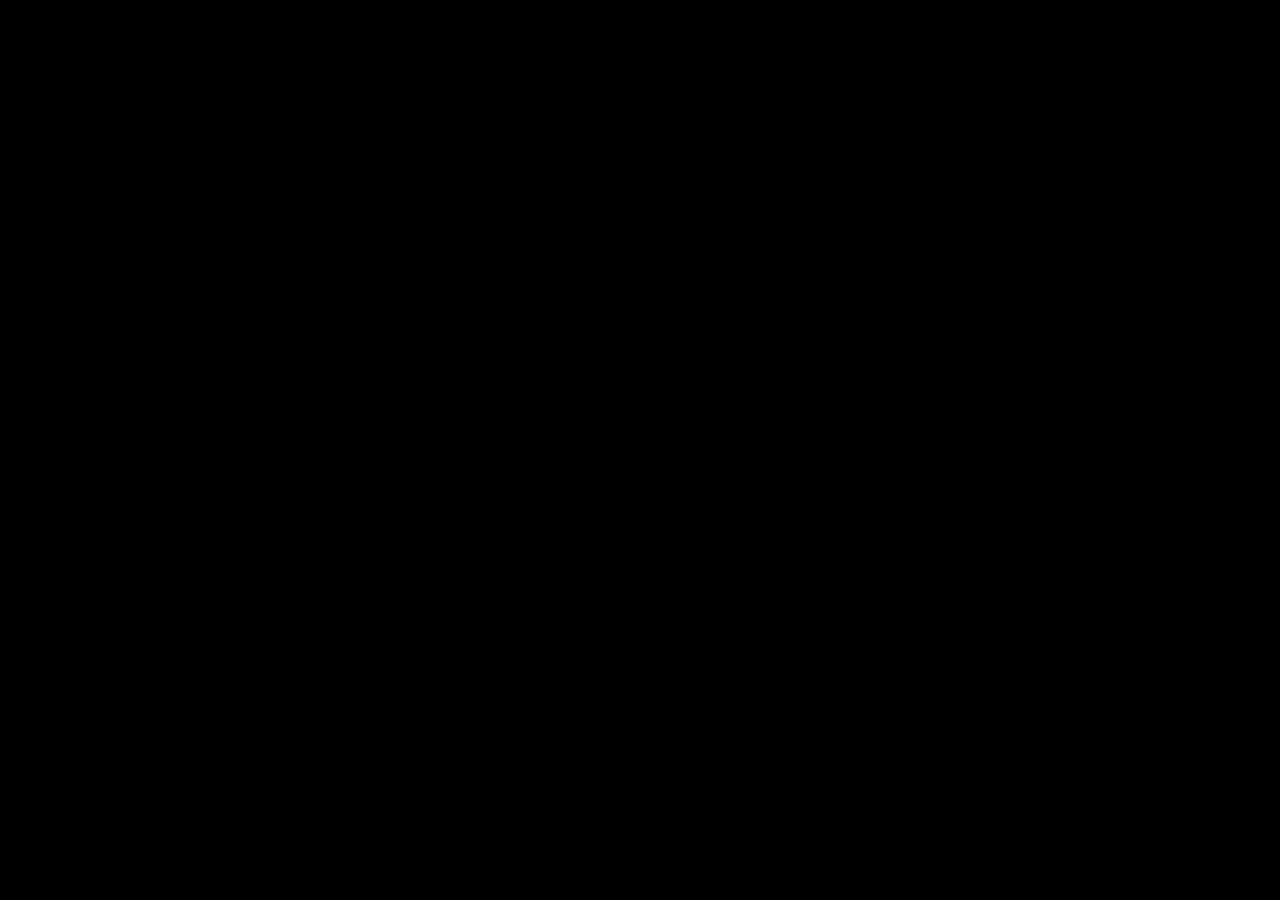
==== Project-1/index.html @ 9c371804 "First project" ====
<!DOCTYPE html>
<html lang="en">
<head>
  <meta charset="UTF-8">
  <meta name="viewport" content="width=device-width, initial-scale=1.0">
  <title>CSS-mastery projects</title>
  <link rel="icon" href="Images/heart.png" type="image/png">
  <link rel="shortcut icon" href="favicon.ico" type="image/x-icon">
  <link rel="stylesheet" href="style.css">
</head>
<body>

  <!-- project 1 : background mix-blend-mood  -->
<section></section>  
<section></section>
<section></section>
<section></section>
<section></section>
<div class="texting">Muhammad Zohaib</div>



  
</body>
</html>
---- Project-1/style.css ----
*,*::before,*::after{
  padding: 0;
  margin: 0;
  box-sizing: border-box;
  background-color: black;
  
}

.texting{
  position: fixed;
  top: 50%;  
  left: 50%;
  transform: translate(-50%,-50%);
  font-size: 4em;
  font-family: 'poppins',sans-serif;
  color: transparent;
  background-blend-mode: difference;
}
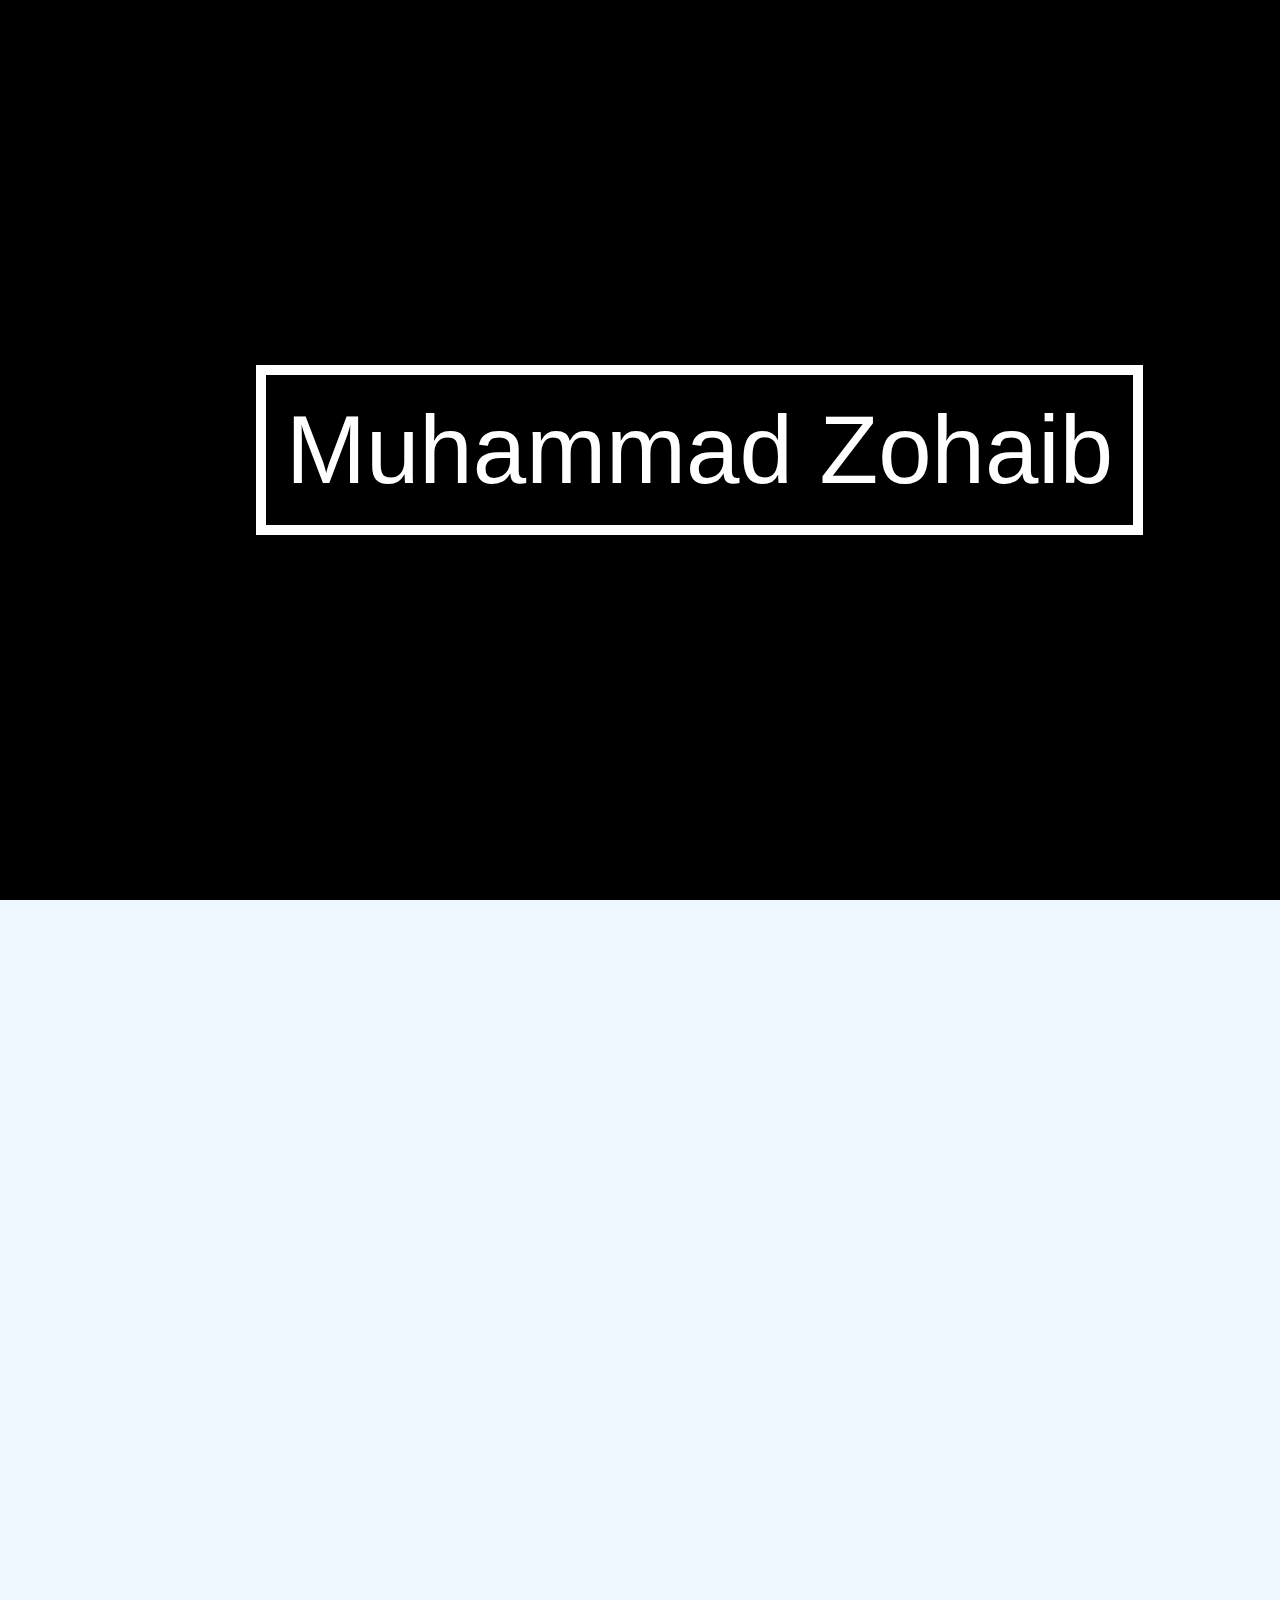
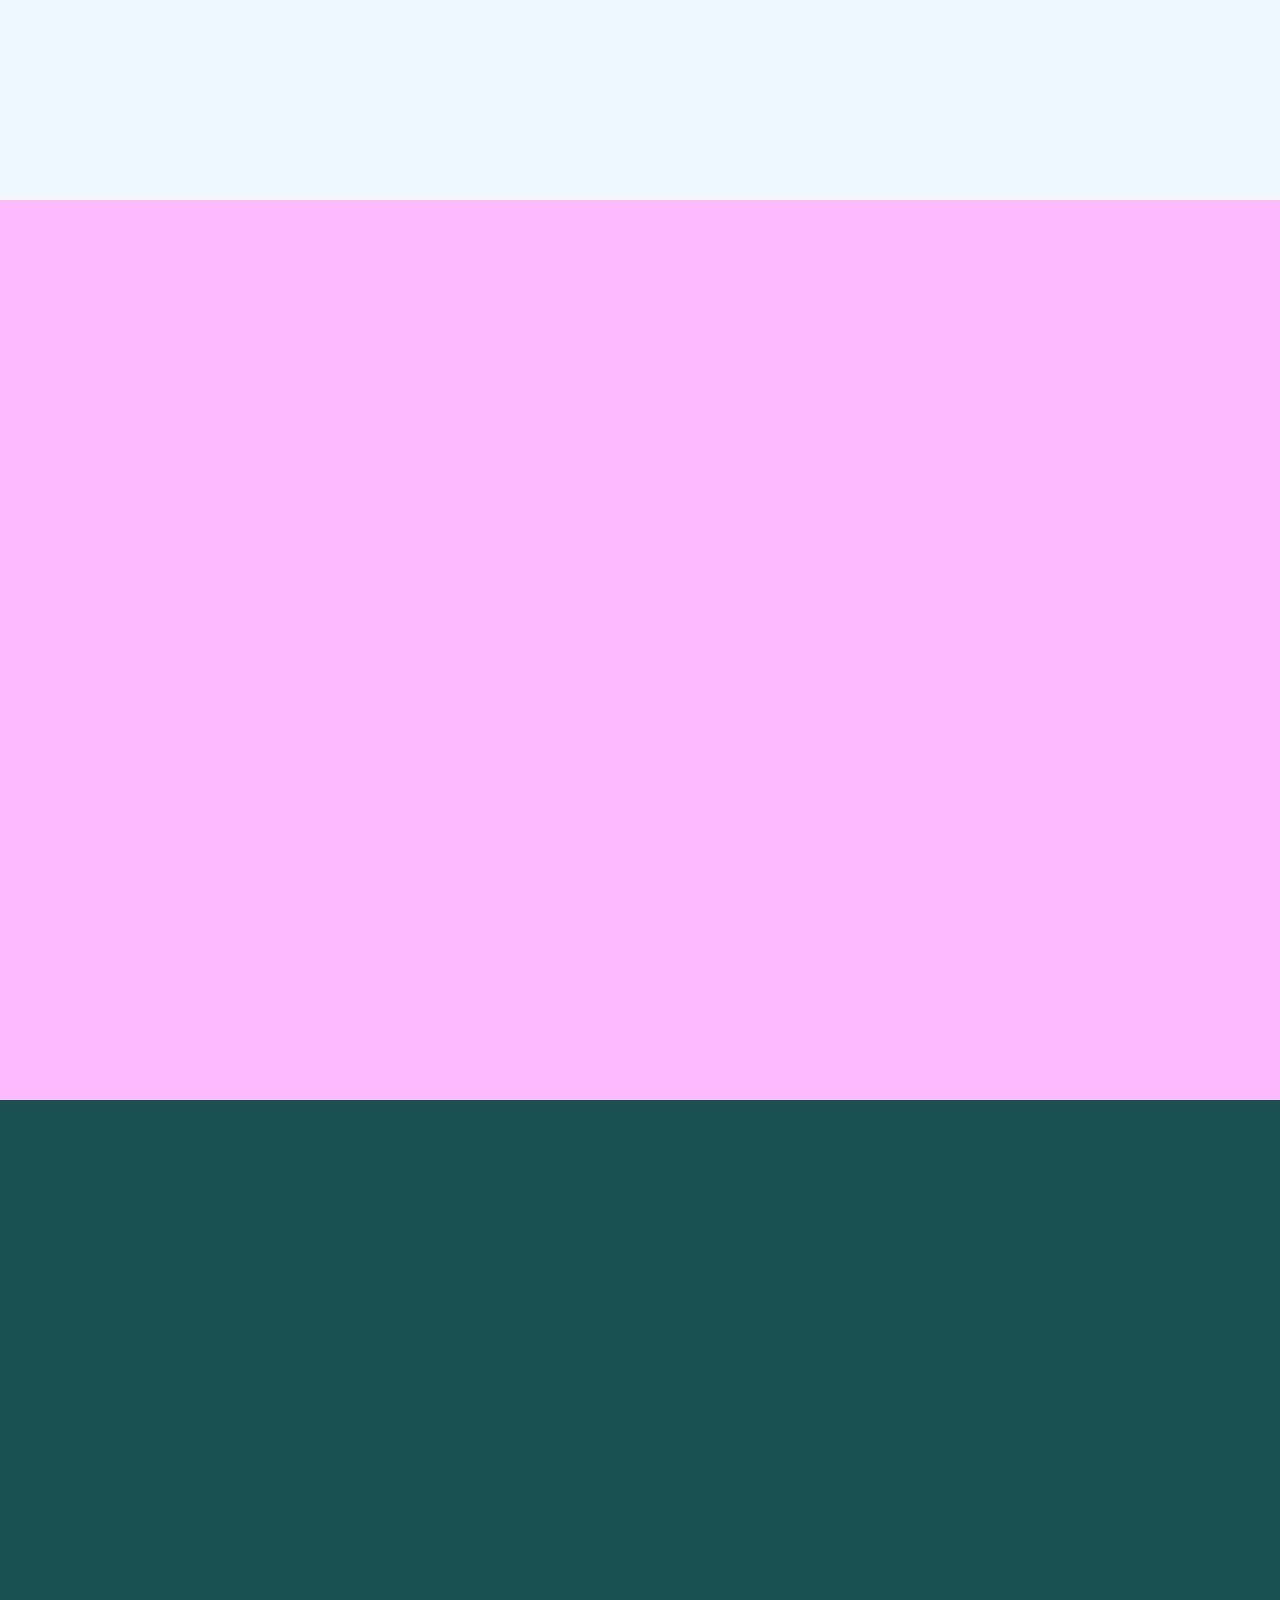
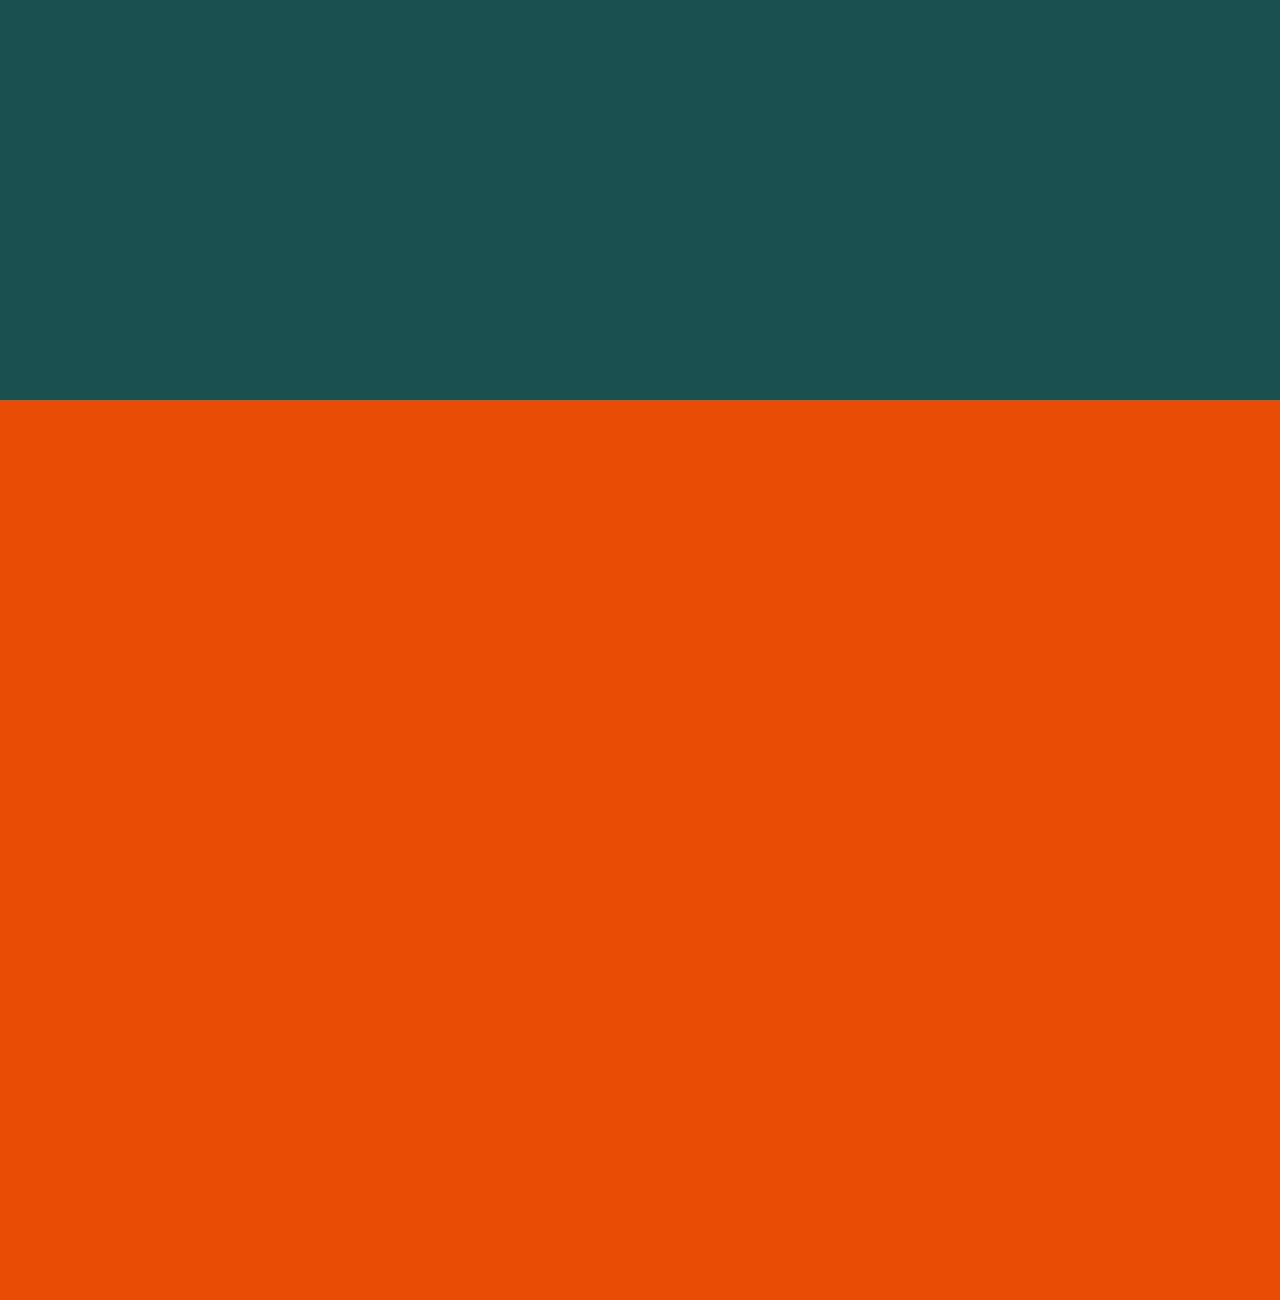
==== commit 305cb51b: "Project-1 Done" ====
--- a/Project-1/index.html
+++ b/Project-1/index.html
@@ -4,18 +4,19 @@
   <meta charset="UTF-8">
   <meta name="viewport" content="width=device-width, initial-scale=1.0">
   <title>CSS-mastery projects</title>
-  <link rel="icon" href="Images/heart.png" type="image/png">
+  <link rel="icon" href="https://cdn-icons-png.flaticon.com/128/17554/17554956.png" type="image/png">
   <link rel="shortcut icon" href="favicon.ico" type="image/x-icon">
   <link rel="stylesheet" href="style.css">
 </head>
 <body>
+ 
+  <!-- project 1 : background mix-blend-mood   -->
 
-  <!-- project 1 : background mix-blend-mood  -->
 <section></section>  
 <section></section>
 <section></section>
 <section></section>
-<section></section>
+<section></section>                   
 <div class="texting">Muhammad Zohaib</div>
 
 
--- a/Project-1/style.css
+++ b/Project-1/style.css
@@ -2,17 +2,47 @@
   padding: 0;
   margin: 0;
   box-sizing: border-box;
-  background-color: black;
-  
+ 
 }
-
+html, body{
+  scroll-behavior: smooth;
+  scroll-snap-type: proximity;
+  scrollbar-width: auto;
+}
 .texting{
   position: fixed;
   top: 50%;  
-  left: 50%;
-  transform: translate(-50%,-50%);
-  font-size: 4em;
+  left: 20%;
+  transform: translateY(-50%);
+  font-size: 6em;
+  border: 10px solid #fff;
   font-family: 'poppins',sans-serif;
-  color: transparent;
-  background-blend-mode: difference;
+  padding: 20px;
+  color: #fff;
+  text-align: center;
+  mix-blend-mode: difference;
+}
+section{
+  width: 100%;
+  height: 100vh;
+}
+section:nth-child(1){
+  background:#000 ;
+
+}
+section:nth-child(2){
+  background:aliceblue;
+
+}
+section:nth-child(3){
+  background:#f0f4 ;
+
+}
+section:nth-child(4){
+  background:rgb(27, 80, 80) ;
+
+}
+section:nth-child(5){
+  background:#e94d05 ;
+
 }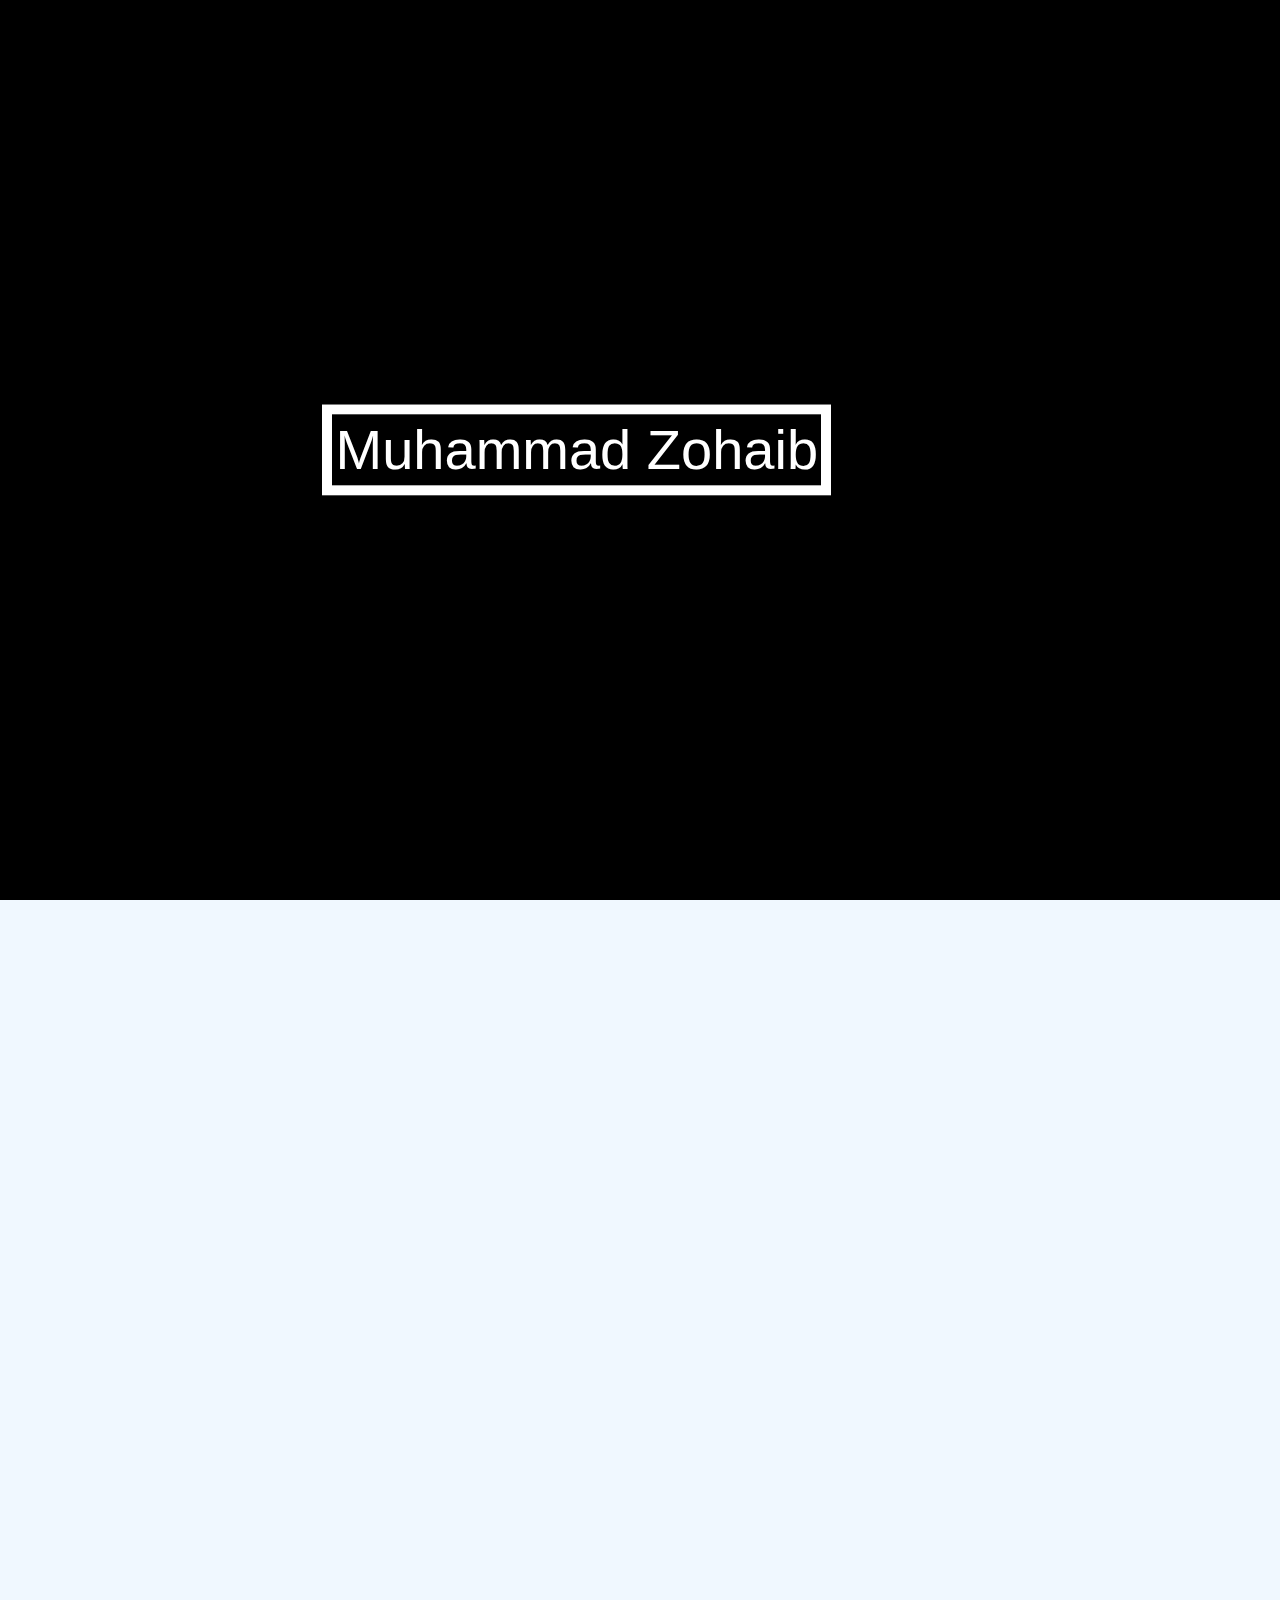
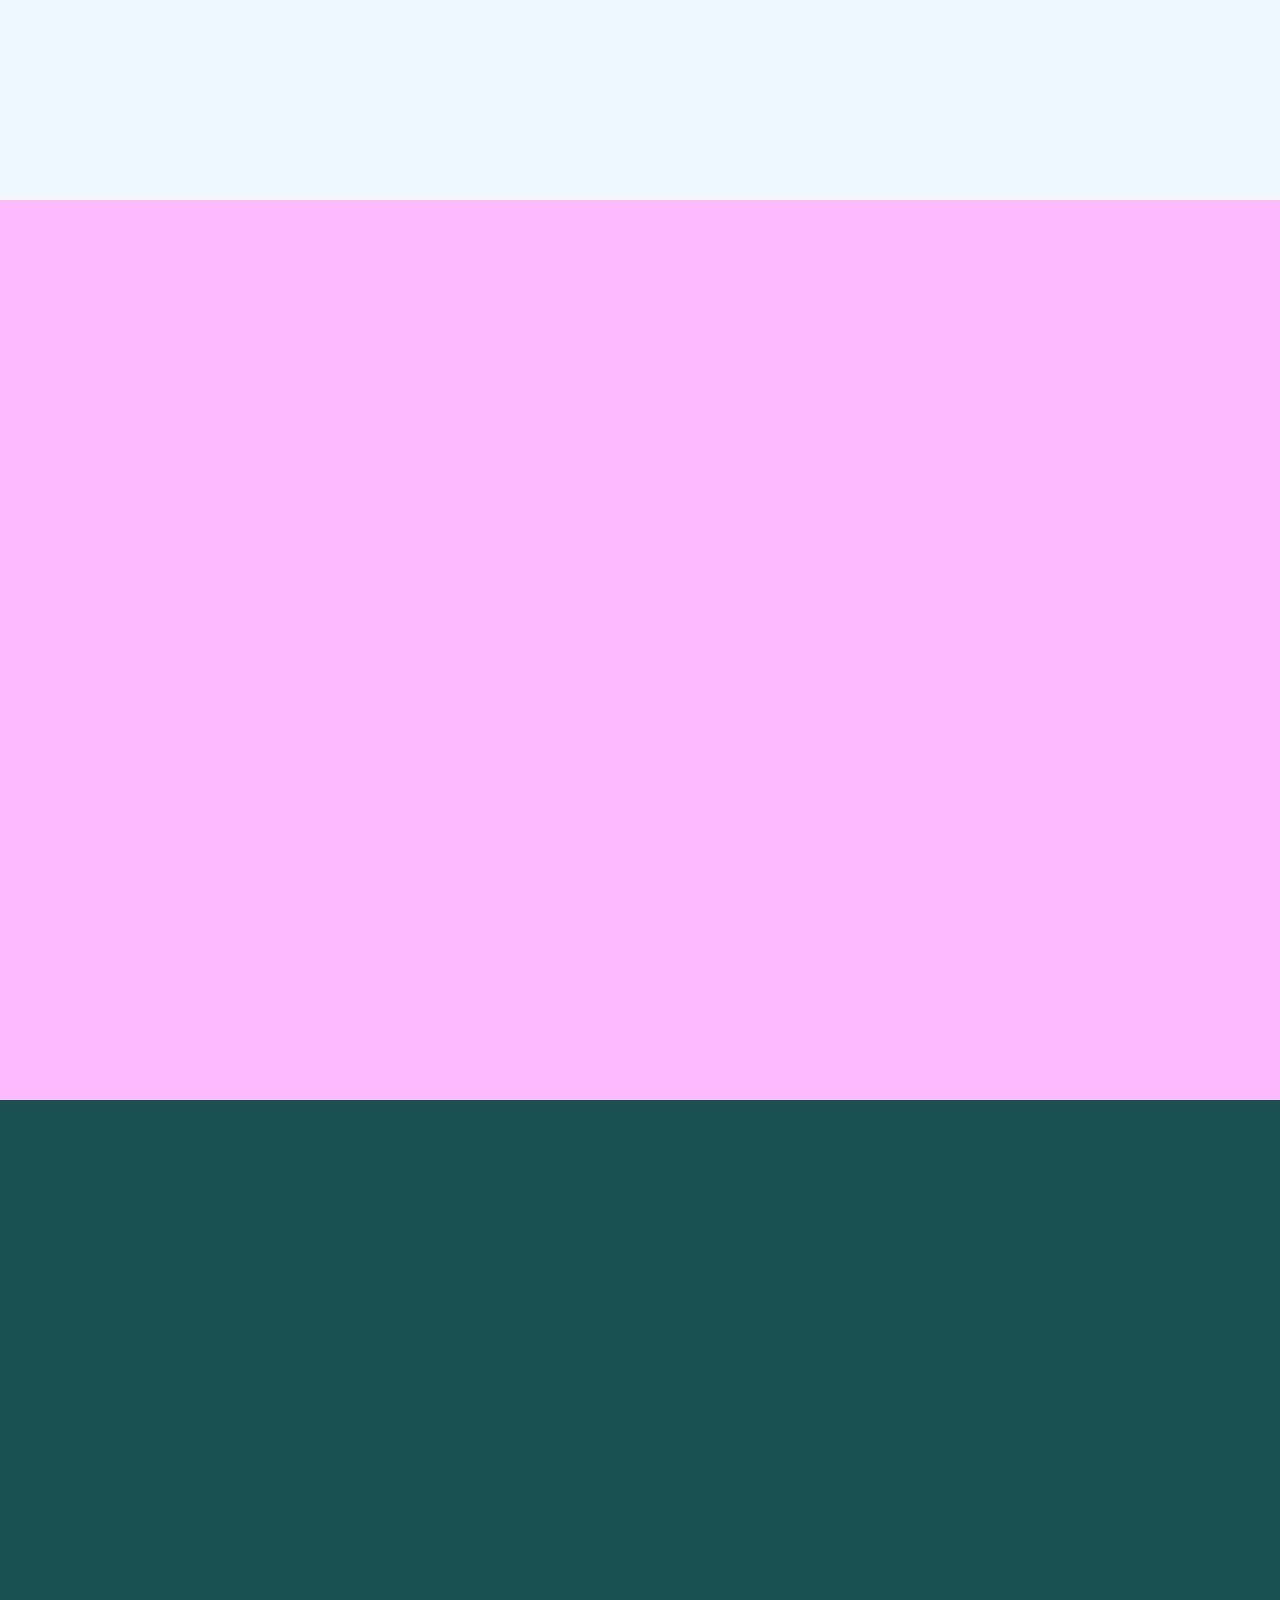
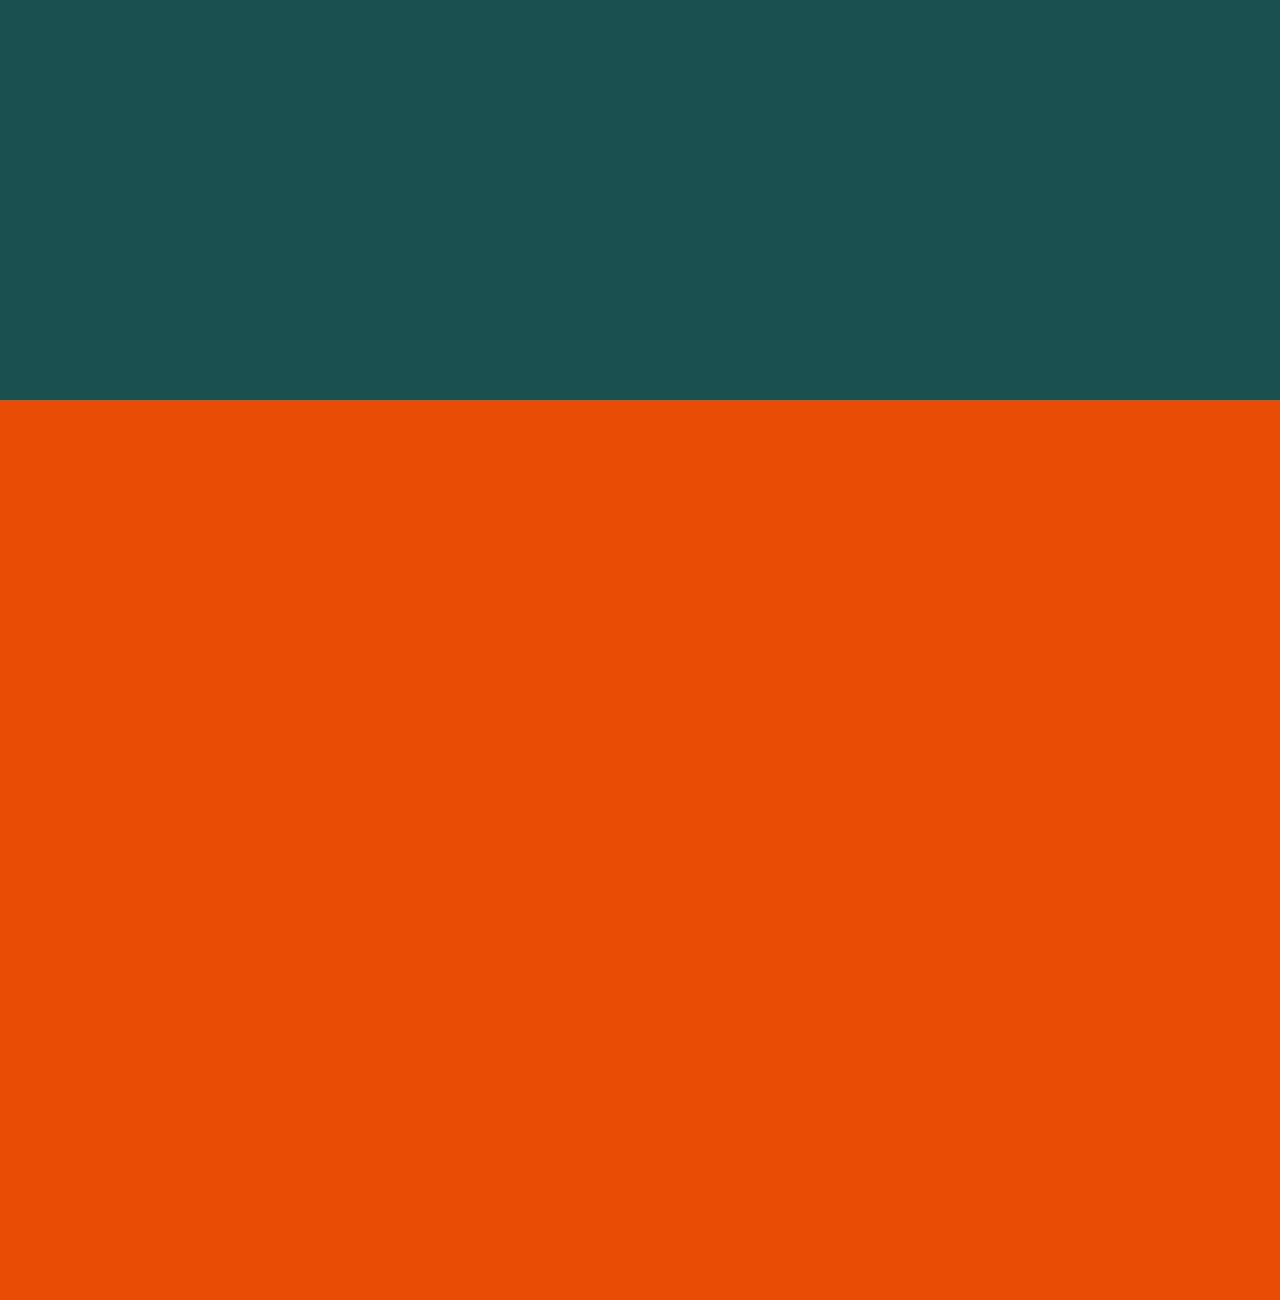
==== commit c4ac6345: "Project-1 Done" ====
--- a/Project-1/index.html
+++ b/Project-1/index.html
@@ -3,19 +3,19 @@
 <head>
   <meta charset="UTF-8">
   <meta name="viewport" content="width=device-width, initial-scale=1.0">
-  <title>CSS-mastery projects</title>
+  <title>CSS-mastery-projects</title>
   <link rel="icon" href="https://cdn-icons-png.flaticon.com/128/17554/17554956.png" type="image/png">
   <link rel="shortcut icon" href="favicon.ico" type="image/x-icon">
   <link rel="stylesheet" href="style.css">
-</head>
+</head>  
 <body>
+  
+  <!-- project 1 : background mix-blend-mood   -->
  
-  <!-- project 1 : background mix-blend-mood   -->
-
-<section></section>  
+<section></section>   
 <section></section>
-<section></section>
-<section></section>
+<section></section> 
+<section></section> 
 <section></section>                   
 <div class="texting">Muhammad Zohaib</div>
 
--- a/Project-1/style.css
+++ b/Project-1/style.css
@@ -12,16 +12,18 @@
 .texting{
   position: fixed;
   top: 50%;  
-  left: 20%;
+  left: 33%;   
   transform: translateY(-50%);
-  font-size: 6em;
+  font-size: 3.5rem;
   border: 10px solid #fff;
   font-family: 'poppins',sans-serif;
-  padding: 20px;
-  color: #fff;
+  padding: 0.2rem;
+  color: #fff; 
   text-align: center;
-  mix-blend-mode: difference;
-}
+  mix-blend-mode: difference; 
+  margin-right: 40px;
+  margin-left:-100px ;
+}  
 section{
   width: 100%;
   height: 100vh;
